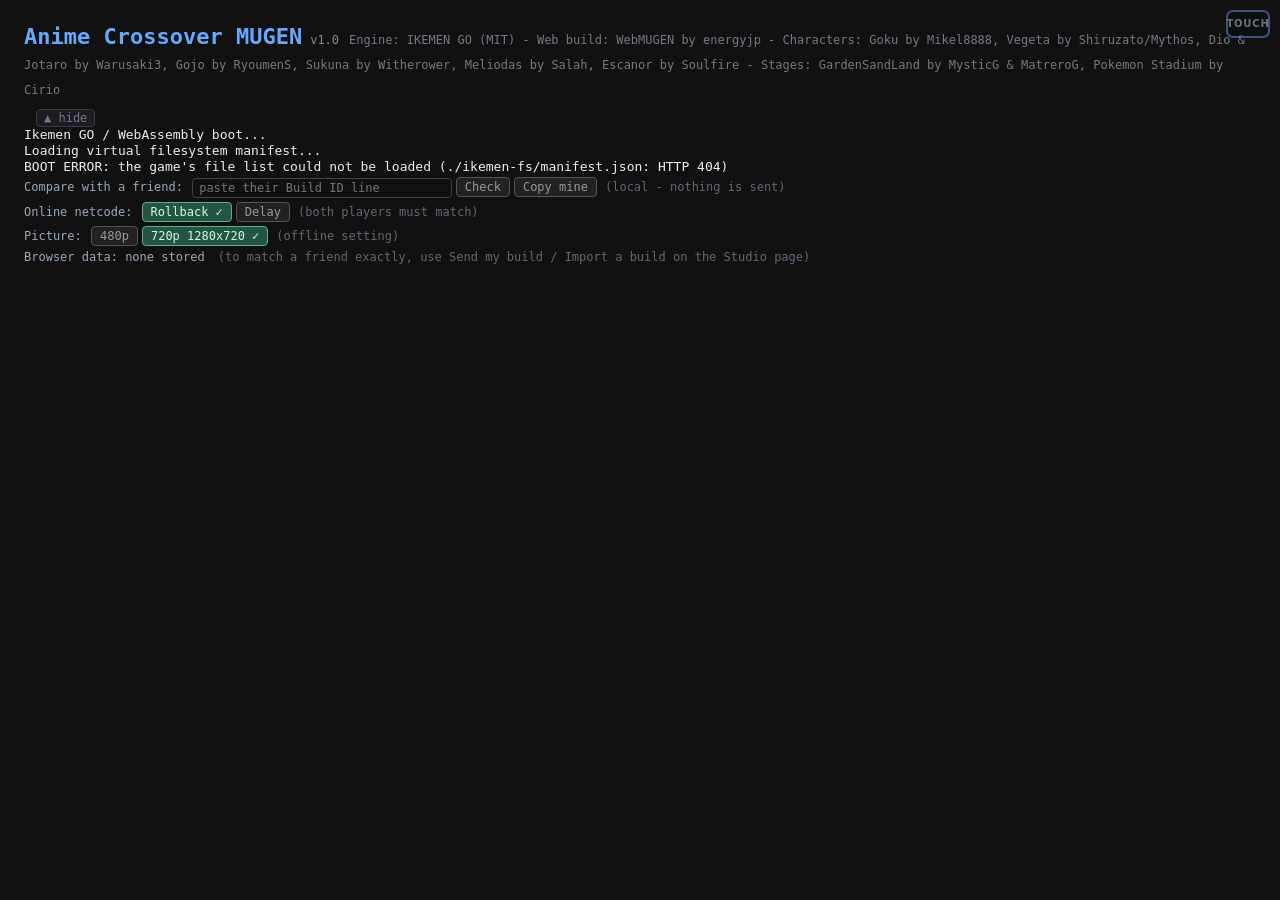
==== site/index.html @ b86b573c "Anime Crossover MUGEN web source (v4 live build)" ====
<!doctype html>
<html>
<head>
<meta charset="utf-8">
<title>Anime Crossover MUGEN</title>
<style>
  html, body { background: #111; color: #eee; font-family: monospace; margin: 0; padding: 12px; }
  #apptitle { font-size: 22px; font-weight: bold; color: #6af; margin: 0 0 10px;
              display: inline-block; vertical-align: middle; }
  #apptitle .ver { font-size: 12px; font-weight: normal; color: #888; margin-left: 8px; }
  #apptitle .credit { font-size: 12px; font-weight: normal; color: #778; margin-left: 10px; }
  #boot { white-space: pre-wrap; font-size: 13px; line-height: 16px; }
  canvas { border: 1px solid #444; display: block; margin: 8px auto; }
  /* The boot strip folds away once the game is actually running, so the
     picture gets the page instead of sharing it with a loading log nobody
     needs any more. #chromeshow brings it back. */
  #chrome { transition: opacity .45s ease, max-height .45s ease; overflow: hidden;
            max-height: 400px; opacity: 1; }
  #chrome.folded { max-height: 0; opacity: 0; }
  /* Two controls, never both at once, because the two states have different
     free space. Folded: a fixed pill top-LEFT, where the hidden title used to
     be - top-right is the netplay panel's spot and it would sit on top of the
     room code. Unfolded: an inline control in the strip itself, so nothing is
     floating over the page at all. */
  #chromeshow { position: fixed; top: 6px; left: 10px; z-index: 900;
                font: 12px monospace; cursor: pointer; padding: 2px 8px; border-radius: 4px;
                border: 1px solid #3a3a44; background: #1c1c22cc; color: #667;
                opacity: .5; transition: opacity .2s ease; }
  #chromeshow:hover { border-color: #6a8; color: #cfd; opacity: 1; }
  #chromehide { font: 12px monospace; cursor: pointer; margin-left: 12px;
                padding: 1px 7px; border-radius: 4px; vertical-align: middle;
                border: 1px solid #3a3a44; background: #1c1c22; color: #778; }
  #chromehide:hover { border-color: #6a8; color: #cfd; }

  /* GAME ONLY (roster.json gameOnly, or ?view=game): the page is the picture
     and nothing else - what an itch.io embed wants. Every rule here hangs off
     html.gameonly, which only the mode switch below sets, so the full page
     above is untouched. The look is hard-edged on purpose: square corners,
     solid fills at rest, hard shadows with no blur, in the title's blue. */
  html.gameonly, html.gameonly body { margin: 0; padding: 0; background: #000; overflow: hidden; }
  html.gameonly body > #chrome, html.gameonly #chromeshow, html.gameonly #chromehide { display: none !important; }
  html.gameonly body > canvas { border: 0; }
  #goload, #gomenu, #gopanel, #gonotice { border-radius: 0; box-sizing: border-box; }
  /* the loading box: centered over black until the first frames */
  #goload { position: fixed; left: 50%; top: 50%; transform: translate(-50%, -50%); z-index: 800;
            width: min(440px, calc(100vw - 40px)); padding: 16px 18px 14px; background: #0b0d12;
            border: 2px solid #6af; box-shadow: 6px 6px 0 #1b3358; font: 12px monospace; color: #9fb3cc;
            font-variant-numeric: tabular-nums; transition: opacity .2s linear;
            max-height: calc(100vh - 12px); overflow: hidden; }
  #goload.out { opacity: 0; }
  #goload .gl-title { font: bold 15px monospace; text-transform: uppercase; letter-spacing: .12em;
                      color: #d6e6ff; margin: 0 0 12px; overflow-wrap: anywhere; }
  #goload .gl-title .gl-ver { font-weight: normal; font-size: 12px; letter-spacing: .06em; text-transform: none; color: #6af; margin-left: 10px; }
  #goload .gl-track { height: 12px; border: 2px solid #6af; background: #05070a; box-sizing: border-box; overflow: hidden; }
  #goload .gl-fill { height: 100%; width: 0; background: #6af; }
  #goload .gl-fill.unknown { width: 100% !important; background: repeating-linear-gradient(-45deg, #6af 0 5px, #24467a 5px 10px);
                             background-size: 14.14px 14.14px; animation: gl-stripes .5s linear infinite; }
  @keyframes gl-stripes { to { background-position: 14.14px 0; } }
  #goload .gl-nums { display: flex; justify-content: space-between; gap: 12px; margin: 6px 0 10px; }
  #goload .gl-steps { border-top: 1px solid #1e2a3a; padding-top: 8px; line-height: 17px; min-height: 68px; }
  #goload .gl-steps div { white-space: nowrap; overflow: hidden; text-overflow: ellipsis; color: #5d6f86; }
  #goload .gl-steps div::before { content: '\2713  '; color: #3d5a80; }
  #goload .gl-steps div.cur { color: #d6e6ff; }
  #goload .gl-steps div.cur::before { content: '\25B8  '; color: #6af; }
  #goload .gl-steps .gl-time { color: #6af; margin-left: 8px; }
  /* a short frame (an embed can be 180 px tall): a tighter box with the
     current step alone, so the frame and its shadow stay whole */
  @media (max-height: 220px) {
    #goload { padding: 8px 12px; }
    #goload .gl-title { margin-bottom: 6px; }
    #goload .gl-nums { margin: 4px 0 6px; }
    #goload .gl-steps { min-height: 17px; padding-top: 6px; }
    #goload .gl-steps div:not(.cur) { display: none; }
  }
  /* the MENU button: hidden until the pointer moves */
  #gomenu { position: fixed; top: 10px; left: 10px; z-index: 900; display: flex; align-items: center; gap: 8px;
            margin: 0; padding: 7px 11px 7px 9px; cursor: pointer; background: #0b0d12; border: 2px solid #6af;
            box-shadow: 3px 3px 0 #000; color: #d6e6ff; font: bold 11px monospace; text-transform: uppercase;
            letter-spacing: .2em; opacity: 0; visibility: hidden;
            transition: opacity .25s linear, visibility 0s linear .25s, transform .06s linear, box-shadow .06s linear; }
  #gomenu.on { opacity: 1; visibility: visible; transition: opacity .12s linear, visibility 0s, transform .06s linear, box-shadow .06s linear; }
  #gomenu .gm-bars { display: flex; flex-direction: column; gap: 3px; }
  #gomenu .gm-bars i { display: block; width: 12px; height: 2px; background: #6af; }
  #gomenu .gm-lbl { margin-right: -.2em; }
  #gomenu:hover, #gomenu:focus-visible { background: #6af; color: #0b0d12; outline: none;
            transform: translate(1px, 1px); box-shadow: 2px 2px 0 #000; }
  #gomenu:hover .gm-bars i, #gomenu:focus-visible .gm-bars i { background: #0b0d12; }
  /* the options panel: the boot strip's contents, in a frame */
  #gopanel { position: fixed; top: 10px; left: 10px; z-index: 950; display: flex; flex-direction: column;
             width: min(660px, calc(100vw - 26px)); max-height: calc(100vh - 26px); background: #0b0d12;
             border: 2px solid #6af; box-shadow: 6px 6px 0 #000; color: #c7d3e3; font: 12px monospace; }
  #gopanel[hidden] { display: none; }
  #gopanel .gp-head { flex: none; display: flex; align-items: center; justify-content: space-between;
                      background: #6af; color: #0b0d12; padding: 3px 3px 3px 10px; }
  #gopanel .gp-t { font: bold 12px monospace; text-transform: uppercase; letter-spacing: .2em; }
  #gopanel .gp-close { font: bold 11px monospace; text-transform: uppercase; letter-spacing: .15em; cursor: pointer;
                       margin: 0; padding: 4px 9px 4px 11px; border-radius: 0; border: 2px solid #0b0d12;
                       background: #0b0d12; color: #6af; }
  #gopanel .gp-close:hover, #gopanel .gp-close:focus-visible { background: #6af; color: #0b0d12; outline: none; }
  #gopanel .gp-body { flex: 1 1 auto; min-height: 0; overflow: auto; padding: 8px 12px 10px; }
  #gopanel #chrome { max-height: none; opacity: 1; overflow: visible; transition: none; }
  #gopanel #apptitle { display: block; font-size: 16px; margin: 0 0 6px; }
  #gopanel #boot { font-size: 12px; color: #9fb3cc; max-height: 160px; overflow-y: auto; padding-bottom: 6px; }
  #gopanel #compare, #gopanel #netcode, #gopanel #aspect, #gopanel #storage, #gopanel #netdiag-slot:not(:empty) {
             border-top: 1px solid #1e2a3a; margin: 0 !important; padding: 6px 0; }
  /* square corners inside the panel only: the full page keeps its look */
  #gopanel #chrome button, #gopanel #chrome input { border-radius: 0 !important; }
  #gopanel #netdiag-slot > div { border-radius: 0 !important; background: #05070a !important; max-width: none !important; margin: 0 !important; }
  /* its scrollbars (a short frame scrolls it): square, in the panel's colors,
     not the browser's light gray ones */
  #gopanel ::-webkit-scrollbar { width: 10px; height: 10px; background: #05070a; }
  #gopanel ::-webkit-scrollbar-thumb { background: #6af; border: 2px solid #05070a; border-radius: 0; }
  #gopanel ::-webkit-scrollbar-thumb:hover { background: #d6e6ff; }
  #gopanel ::-webkit-scrollbar-corner { background: #05070a; }
  @supports not selector(::-webkit-scrollbar) { #gopanel, #gopanel * { scrollbar-color: #6af #05070a; } }
  /* a short frame: one scroller, the panel's, not the log's own inside it */
  @media (max-height: 420px) { #gopanel #boot { max-height: none; overflow: visible; } }
  /* the software-rendering notice: the same frame in amber */
  /* It never runs past the frame's bottom (an embed can be 180 px tall): the
     lines scroll inside it, so the heading and DISMISS always show. */
  #gonotice { position: fixed; top: 52px; left: 50%; transform: translateX(-50%); z-index: 960;
              width: min(560px, calc(100vw - 32px)); background: #0b0d12; border: 2px solid #fc6;
              box-shadow: 6px 6px 0 #000; color: #f3e2bd; font: 12px monospace;
              display: flex; flex-direction: column; max-height: calc(100vh - 60px); }
  #gonotice .gn-head { flex: none; background: #fc6; color: #0b0d12; padding: 4px 10px; font: bold 12px monospace;
                       text-transform: uppercase; letter-spacing: .2em; }
  #gonotice .gn-text { flex: 0 1 auto; min-height: 0; overflow-y: auto; white-space: pre-wrap; padding: 8px 12px 4px; line-height: 16px; }
  #gonotice .gn-dismiss { flex: none; display: block; margin: 6px 12px 12px auto; padding: 4px 11px; cursor: pointer; border-radius: 0;
                          border: 2px solid #fc6; background: #0b0d12; color: #fc6; font: bold 11px monospace;
                          text-transform: uppercase; letter-spacing: .15em; }
  #gonotice .gn-dismiss:hover, #gonotice .gn-dismiss:focus-visible { background: #fc6; color: #0b0d12; outline: none; }
  #gonotice ::-webkit-scrollbar { width: 10px; height: 10px; background: #05070a; }
  #gonotice ::-webkit-scrollbar-thumb { background: #fc6; border: 2px solid #05070a; border-radius: 0; }
  @supports not selector(::-webkit-scrollbar) { #gonotice, #gonotice * { scrollbar-color: #fc6 #05070a; } }
  /* a short frame: tighter, so more of the lines show */
  @media (max-height: 300px) {
    #gonotice .gn-head { padding: 2px 8px; }
    #gonotice .gn-text { padding: 4px 8px 2px; line-height: 14px; }
    #gonotice .gn-dismiss { margin: 4px 8px 6px auto; padding: 3px 10px; }
  }
  @media (prefers-reduced-motion: reduce) {
    #goload .gl-fill.unknown { animation: none; }
    #gomenu, #gomenu.on, #goload { transition: none; }
  }
</style>
<link rel="stylesheet" href="./touch-controls.css">
</head>
<body>
<script>
// ---------------------------------------------------------------------------
// BUILD BRANDING - this is the block to edit (or let `node export.js` rewrite
// it from roster.json's siteTitle / siteVersion / siteCredit fields).
//
// It exists so a build made with the Modding Kit ships under ITS OWN name.
// Leave it as the neutral default and nobody's build claims to be anybody
// else's; set it and your build is yours.
//
//   title       big heading + browser tab name
//   version     small gray text after the title ('' hides it)
//   credit      optional small note beside it, e.g. 'by yourname'
//   hideBootUI  seconds after the game starts drawing before the boot strip
//               folds away. 0 = never fold.
//   gameOnly    true = the Game only page: a loading box, then the picture
//               filling the page, its options behind a MENU button (roster.json
//               "gameOnly"; written only when it is on). ?view=game and
//               ?view=full in the address override it either way.
window.IKEMEN_BRAND = {
  "title": "Anime Crossover MUGEN",
  "version": "v1.0",
  "credit": "Engine: IKEMEN GO (MIT) - Web build: WebMUGEN by energyjp - Characters: Goku by Mikel8888, Vegeta by Shiruzato/Mythos, Dio & Jotaro by Warusaki3, Gojo by RyoumenS, Sukuna by Witherower, Meliodas by Salah, Escanor by Soulfire - Stages: GardenSandLand by MysticG & MatreroG, Pokemon Stadium by Cirio",
  "hideBootUI": 6,
  "identityUrl": "",
  "gameOnly": true
};
</script>
<script>
// WHICH PAGE: the full page (title, loading log and options above the game)
// or Game only. The address wins over the build: ?view=game forces Game only
// (a preview of it from the Studio's live server), ?view=full forces the full
// page. A reload keeps the address, so a Picture or netcode pick that reloads
// comes back in the same mode. Decided here, before #chrome is parsed, so the
// strip never flashes on a Game only page.
(function () {
  var b = window.IKEMEN_BRAND || {};
  var view = '';
  try { view = new URLSearchParams(location.search).get('view') || ''; } catch (e) { view = ''; }
  var on = view === 'game' ? true : view === 'full' ? false : b.gameOnly === true;
  window.ikemenGameOnly = on;
  if (on) document.documentElement.classList.add('gameonly');
})();
</script>
<button id="chromeshow" title="Show build info and boot options">&#9776; info</button>
<div id="chrome">
<div id="apptitle"></div><button id="chromehide" title="Hide the boot strip">&#9650; hide</button>
<div id="boot">Ikemen GO / WebAssembly boot...</div>
<div id="compare"></div>
<div id="netcode"></div>
<div id="aspect"></div>
<div id="storage"></div>
</div>
<script>
// THE GAME ONLY PAGE (see the switch above): the full page's strip is still
// built - the boot log keeps writing into #chrome and the rows below fill it
// in - but it is moved into an options panel that a MENU button opens. On
// top of the black page sit, at most: a loading box until the first frames,
// the MENU button while the pointer moves, the panel while it is open, and a
// notice for software rendering. A boot error or the engine exiting leaves
// Game only for this page view (leave): the log is then the player's only
// diagnostic, so the full page comes back with it open, as it always did.
//
// The boot script below reports to window.ikemenGameOnlyUI (progress, step,
// notice, leave) and ikemenFitCanvas hands it the canvas (fit). It exists
// only while Game only is on, and every caller checks for it, so the full
// page runs exactly as before.
(function () {
  if (!window.ikemenGameOnly) return;
  var chrome = document.getElementById('chrome');
  var home = { parent: chrome.parentNode, next: chrome.nextSibling };
  var b = window.IKEMEN_BRAND || {};
  var mk = function (tag, cls, text) {
    var e = document.createElement(tag);
    if (cls) e.className = cls;
    if (text) e.textContent = text;
    return e;
  };
  // The engine listens for keys and the mouse on the whole document. Nothing
  // pressed on these controls may reach it, the way the rows already stop
  // their own events.
  var STOP = ['mousedown', 'mouseup', 'click', 'dblclick', 'wheel', 'contextmenu', 'keydown', 'keyup', 'keypress',
    'pointerdown', 'pointerup', 'touchstart', 'touchend'];
  var shield = function (el) {
    STOP.forEach(function (t) { el.addEventListener(t, function (e) { e.stopPropagation(); }); });
  };
  // Focus back on the page, so the game's keys work at once: a key stopped on
  // its way up from a focused button never reaches the engine (the compare
  // row's note), and a focused MENU would take Space and Enter for itself.
  var unfocus = function () {
    var a = document.activeElement;
    if (a && a !== document.body && a.blur) a.blur();
  };
  // ...and a mouse press never puts focus on these buttons in the first
  // place. Pressed, then released off the button, there is no click and so
  // no unfocus: a focused MENU would never hide, and its shield would keep
  // every game key from the engine until the player clicked the picture.
  // Their click still comes; Tab still reaches them.
  var noFocus = function (el) {
    el.addEventListener('mousedown', function (e) { e.preventDefault(); });
  };

  // ---- the loading box: title, progress, what it is doing now ----
  var load = mk('div'); load.id = 'goload'; load.setAttribute('role', 'status');
  var title = mk('div', 'gl-title', b.title || 'WebMUGEN');
  if (b.version) title.appendChild(mk('span', 'gl-ver', b.version));
  var track = mk('div', 'gl-track'), fill = mk('div', 'gl-fill');
  track.appendChild(fill);
  var nums = mk('div', 'gl-nums'), mb = mk('span', 'gl-mb', 'Waiting for the server...'), pct = mk('span', 'gl-pct', '');
  nums.appendChild(mb); nums.appendChild(pct);
  var steps = mk('div', 'gl-steps');
  load.appendChild(title); load.appendChild(track); load.appendChild(nums); load.appendChild(steps);
  shield(load);
  document.body.appendChild(load);
  var stepRows = [], stepAt = 0, ticker = null, downloaded = false, gotAny = false;
  var addStep = function (text) {
    if (!load) return;
    if (stepRows.length && stepRows[stepRows.length - 1].text === text) return;
    stepRows.forEach(function (r) { r.el.className = ''; var tm = r.el.querySelector('.gl-time'); if (tm) tm.remove(); });
    var el = mk('div', 'cur', text);
    stepRows.push({ text: text, el: el });
    steps.appendChild(el);
    while (stepRows.length > 4) steps.removeChild(stepRows.shift().el);
    stepAt = Date.now();
  };
  // The engine can take 30-90 s to start after the download: the current
  // step counts its seconds so the box never looks stuck.
  ticker = setInterval(function () {
    var r = stepRows[stepRows.length - 1];
    if (!r) return;
    var s = Math.floor((Date.now() - stepAt) / 1000);
    if (s < 3) return;
    var tm = r.el.querySelector('.gl-time') || r.el.appendChild(mk('span', 'gl-time'));
    tm.textContent = s + ' s';
  }, 500);
  var dropLoad = function () {
    if (!load) return;
    var box = load; load = null;
    clearInterval(ticker);
    box.classList.add('out');
    setTimeout(function () { if (box.parentNode) box.parentNode.removeChild(box); }, 220);
  };
  // Gone once the game draws: __ikemenEngineFrames rising, the signal the
  // full page folds its strip on.
  var seen = -1;
  var watch = setInterval(function () {
    var f = window.__ikemenEngineFrames;
    if (typeof f !== 'number') return;
    if (seen < 0) { seen = f; return; }
    if (f > seen) { clearInterval(watch); dropLoad(); }
  }, 250);

  // ---- the MENU button and the options panel ----
  var menu = mk('button'); menu.id = 'gomenu'; menu.type = 'button';
  menu.title = 'Options: build info, compare with a friend, netcode, picture, browser data';
  menu.setAttribute('aria-haspopup', 'dialog'); menu.setAttribute('aria-expanded', 'false');
  var bars = mk('span', 'gm-bars');
  bars.setAttribute('aria-hidden', 'true');
  bars.appendChild(mk('i')); bars.appendChild(mk('i')); bars.appendChild(mk('i'));
  menu.appendChild(bars); menu.appendChild(mk('span', 'gm-lbl', 'Menu'));
  shield(menu); noFocus(menu);
  var panel = mk('div'); panel.id = 'gopanel'; panel.hidden = true;
  panel.setAttribute('role', 'dialog'); panel.setAttribute('aria-label', 'Options');
  var head = mk('div', 'gp-head'), close = mk('button', 'gp-close', 'Close');
  close.type = 'button'; close.title = 'Close (Esc)'; noFocus(close);
  head.appendChild(mk('span', 'gp-t', 'Options')); head.appendChild(close);
  var body = mk('div', 'gp-body');
  // the netplay diagnostics line goes here (webrtc.js): under the canvas it
  // would be off the page
  var diagSlot = mk('div'); diagSlot.id = 'netdiag-slot';
  body.appendChild(chrome); body.appendChild(diagSlot);
  panel.appendChild(head); panel.appendChild(body);
  shield(panel);
  document.body.appendChild(menu);
  document.body.appendChild(panel);

  var hideTimer = null, hovered = false, focused = false;
  var isOpen = function () { return !panel.hidden; };
  // Where the mouse last was. The browser hit-tests a move before wake()
  // shows the button, so a pointer that lands on the hidden button in one
  // move, or rests where MENU is when the panel over it closes, is on it with
  // no mouseenter and no :hover: the hide looks at that spot itself. A finger
  // leaves no spot (it does not hover), and leaving the window clears it.
  var px = -1, py = -1;
  var over = function () {
    if (px < 0) return false;
    var r = menu.getBoundingClientRect();
    return px >= r.left && px < r.right && py >= r.top && py < r.bottom;
  };
  var arm = function () {
    clearTimeout(hideTimer);
    hideTimer = setTimeout(function () {
      // these re-arm when they end; a resting pointer, with its next move
      if (hovered || focused || isOpen() || over()) return;
      menu.classList.remove('on');
    }, 2000);
  };
  var wake = function (e) {
    if (!menu.isConnected) return;
    if (e.type === 'touchstart' || e.pointerType === 'touch' || (e.sourceCapabilities && e.sourceCapabilities.firesTouchEvents)) { px = py = -1; }
    else if (typeof e.clientX === 'number') { px = e.clientX; py = e.clientY; }
    menu.classList.add('on'); arm();
  };
  ['mousemove', 'pointermove', 'pointerdown', 'touchstart'].forEach(function (t) {
    window.addEventListener(t, wake, { capture: true, passive: true });
  });
  document.addEventListener('mouseout', function (e) {
    if (e.relatedTarget || !menu.isConnected) return;
    px = py = -1;
    arm();
  });
  menu.addEventListener('mouseenter', function () { hovered = true; });
  menu.addEventListener('mouseleave', function () { hovered = false; arm(); });
  menu.addEventListener('focus', function () { focused = true; menu.classList.add('on'); });
  menu.addEventListener('blur', function () { focused = false; arm(); });
  var open = function () {
    panel.hidden = false;
    menu.setAttribute('aria-expanded', 'true');
    menu.classList.add('on');
    var boot = document.getElementById('boot');
    if (boot) boot.scrollTop = boot.scrollHeight;
    unfocus();
  };
  var shut = function () {
    panel.hidden = true;
    menu.setAttribute('aria-expanded', 'false');
    unfocus();
    arm();
  };
  menu.addEventListener('click', function () { if (isOpen()) shut(); else open(); });
  close.addEventListener('click', shut);
  // Esc closes it, and the engine never sees that Esc (it is the game's
  // back key): taken on the way down, before any document listener. Held
  // past the key repeat, the repeats come after the panel has shut: they are
  // taken too, with the release, or the engine would get a fresh press
  // whose release it never sees (Esc latched down in it).
  var escDown = false;
  window.addEventListener('keydown', function (e) {
    if (e.key !== 'Escape') return;
    if (!escDown && !isOpen()) return;
    e.preventDefault(); e.stopPropagation();
    if (escDown) return;
    escDown = true;
    shut();
  }, true);
  window.addEventListener('keyup', function (e) {
    if (e.key !== 'Escape' || !escDown) return;
    escDown = false;
    e.preventDefault(); e.stopPropagation();
  }, true);
  // a release the page never got (the window lost focus meanwhile)
  window.addEventListener('blur', function (e) { if (e.target === window) escDown = false; });

  // ---- the software-rendering notice ----
  var notice = null;
  var showNotice = function (lines) {
    if (notice) notice.remove();
    notice = mk('div'); notice.id = 'gonotice'; notice.setAttribute('role', 'alert');
    notice.appendChild(mk('div', 'gn-head', 'Graphics warning'));
    notice.appendChild(mk('div', 'gn-text', lines.join('\n')));
    var ok = mk('button', 'gn-dismiss', 'Dismiss'); ok.type = 'button'; noFocus(ok);
    ok.addEventListener('click', function () { if (notice) { notice.remove(); notice = null; } unfocus(); });
    notice.appendChild(ok);
    shield(notice);
    document.body.appendChild(notice);
  };

  // ---- the picture: centered, as large as fits, black around it ----
  // The real viewport is documentElement's: window.innerWidth/Height are
  // pinned to 640x480 for glfw-js further down.
  var fit = function (canvas) {
    var de = document.documentElement;
    var W = de.clientWidth, H = de.clientHeight;
    var aspect = canvas.width / canvas.height;
    var w = Math.min(W, H * aspect), h = w / aspect;
    w = Math.round(w); h = Math.min(H, Math.round(h));
    var s = canvas.style;
    s.setProperty('position', 'fixed', 'important');
    s.setProperty('left', Math.floor((W - w) / 2) + 'px', 'important');
    s.setProperty('top', Math.floor((H - h) / 2) + 'px', 'important');
    s.setProperty('width', w + 'px', 'important');
    s.setProperty('height', h + 'px', 'important');
    s.setProperty('margin', '0', 'important');
    s.setProperty('border', '0', 'important');
    s.imageRendering = 'pixelated';
    s.display = 'block';
  };

  // ---- leaving Game only: the full page, as it would have been ----
  var leave = function () {
    window.ikemenGameOnly = false;
    window.ikemenGameOnlyUI = null;
    clearInterval(watch); clearInterval(ticker); clearTimeout(hideTimer);
    document.documentElement.classList.remove('gameonly');
    home.parent.insertBefore(chrome, home.next && home.next.parentNode === home.parent ? home.next : null);
    var canvas = document.querySelector('body > canvas');
    while (diagSlot.firstChild) {
      var d = diagSlot.firstChild;
      if (canvas) canvas.insertAdjacentElement('afterend', d); else document.body.appendChild(d);
    }
    [load, menu, panel, notice].forEach(function (el) { if (el && el.parentNode) el.parentNode.removeChild(el); });
    load = null; notice = null;
    // closed as it goes, or its Esc handler would take the full page's next
    // Esc for a panel that is no longer there
    panel.hidden = true;
    if (canvas) {
      ['position', 'left', 'top', 'width', 'height', 'margin', 'border'].forEach(function (p) { canvas.style.removeProperty(p); });
      if (window.ikemenFitCanvas) window.ikemenFitCanvas();
    }
    // The line that says what happened was logged while the log had no box
    // (inside the closed panel), so its scroll to the bottom did nothing, and
    // the full page caps the log at 5 lines with the overflow hidden once the
    // canvas exists: scroll it to that last line now.
    var boot = document.getElementById('boot');
    if (boot) boot.scrollTop = boot.scrollHeight;
  };

  window.ikemenGameOnlyUI = {
    progress: function (got, total) {
      // (a build of loose files keeps fetching in the background after "VFS
      // ready"; the game starts without those, so the box has moved on)
      if (!load || downloaded) return;
      gotAny = true;
      addStep('Downloading game data');
      var known = total > 0;
      fill.classList.toggle('unknown', !known);
      var p = known ? Math.max(0, Math.min(100, got / total * 100)) : 0;
      fill.style.width = known ? p.toFixed(1) + '%' : '';
      mb.textContent = (got / 1e6).toFixed(1) + (known ? ' / ' + (total / 1e6).toFixed(1) : '') + ' MB';
      pct.textContent = known ? Math.floor(p) + '%' : '';
    },
    step: function (msg) {
      // The log's own words, cut at their aside: "Starting engine... (this
      // can take a while; watch the console)" reads "Starting engine...".
      // The Build ID and the indented lines stay in the panel's log.
      var m = String(msg || '');
      if (/^Build ID|^Engine ID|^\s/.test(m)) return;
      if (/^VFS ready/.test(m) && load && !downloaded) {
        // the game data is in: a striped (unknown size) bar ends solid
        downloaded = true;
        fill.classList.remove('unknown');
        fill.style.width = '100%';
        pct.textContent = '100%';
        if (!gotAny) mb.textContent = 'Game data ready';
      }
      addStep(m.replace(/\s+\(.*$/, ''));
    },
    notice: showNotice,
    leave: leave,
    fit: fit,
    open: open,
    close: shut,
  };
})();
</script>
<script>
// Apply branding. textContent throughout: the title is author-supplied and
// must never be able to inject markup into the page.
(function () {
  var b = window.IKEMEN_BRAND || {};
  var t = document.getElementById('apptitle');
  t.textContent = b.title || 'WebMUGEN';
  document.title = (b.title || 'WebMUGEN') + (b.version ? ' ' + b.version : '');
  if (b.version) {
    var v = document.createElement('span');
    v.className = 'ver'; v.textContent = b.version; t.appendChild(v);
  }
  if (b.credit) {
    var c = document.createElement('span');
    c.className = 'credit'; c.textContent = b.credit; t.appendChild(c);
  }
})();
</script>
<script>
// Render size selector. Read at load by vfs.js, which patches GameWidth/Height
// in config.ini before the engine starts.
//
// This is a real trade, not a quality setting. Every pixel is drawn on the one
// thread that also runs the game, and 720p is THREE TIMES the pixels of 4:3
// (921k vs 307k) - that shows up as framerate on a weak machine or a crowded
// match, NOT as the GC freezes (those scale with the heap, and sprites are the
// same size at either setting). 4:3 is the cheaper picture; 720p is what makes a
// widescreen screenpack fill the frame instead of being cut off, at native size
// for the 1280x720 motifs rather than scaled down to 854.
(function () {
  // Defaults to what the build already shipped, so turning this on changes
  // nothing until someone chooses. 16:9 is only worth its cost while the
  // screenpack is widescreen, which the shipped ones are.
  var KEY = 'ikemen-aspect';
  window.ikemenAspect = localStorage.getItem(KEY) === '4:3' ? '4:3' : '16:9';
  var box = document.getElementById('aspect');
  box.style.cssText = 'font:12px monospace;margin:2px 0 4px;color:#9ab;';
  function btn(v, label, on, title) {
    return '<button data-ar="' + v + '" title="' + title + '" style="'
      + 'font:12px monospace;cursor:pointer;margin:0 2px;padding:2px 8px;border-radius:4px;'
      + 'border:1px solid ' + (on ? '#6a8' : '#555') + ';background:' + (on ? '#254' : '#222')
      + ';color:' + (on ? '#cfd' : '#999') + ';">' + label + (on ? ' ✓' : '') + '</button>';
  }
  // '4:3' is the stored name of the LIGHTER choice, kept so a returning
  // player's pick survives. Its size follows the screenpack's shape (vfs.js),
  // so a widescreen pack is never cut off; the label fills in once vfs.js
  // has read the pack.
  var ar = window.ikemenAspect;
  box.innerHTML = 'Picture: '
    + btn('4:3', '480p', ar === '4:3', 'Lighter - under half the pixels of 720p, in the screenpack\'s own shape, so nothing is cut off.')
    + btn('16:9', '720p 1280x720', ar === '16:9', 'Sharpest. Over twice the pixels of 480p - costs framerate.')
    + '<span style="color:#667;margin-left:6px">(offline setting)</span>';
  window.ikemenPictureDecided = function (p) {
    var light = box.querySelector('button[data-ar="4:3"]');
    if (!light || !p) return;
    light.innerHTML = '480p ' + (p.wideMotif ? '854x480' : '640x480') + (ar === '4:3' ? ' ✓' : '');
  };
  box.querySelectorAll('button').forEach(function (b) {
    b.onclick = function () {
      var v = b.getAttribute('data-ar');
      if (v === window.ikemenAspect) return;
      localStorage.setItem(KEY, v);
      location.reload();
    };
  });
})();
</script>
<script>
// Online netcode selector. The choice is persisted and read at load by vfs.js
// (which patches RollbackNetcode in config.ini before the engine starts) and
// enforced peer-to-peer by webrtc.js (both players must pick the same mode).
// Rollback = default as of 2026-08-11 (its one reproducible desync - skipping
// the win pose - is now disabled engine-side while a rollback session runs);
// Delay = the fallback for players who prefer it. Changing it reloads to apply.
// NOTE the default flips only for players who never chose: an explicit stored
// pick is honored either way.
(function () {
  var KEY = 'ikemen-netcode';
  window.ikemenNetcode = localStorage.getItem(KEY) === 'delay' ? 'delay' : 'rollback';
  var box = document.getElementById('netcode');
  box.style.cssText = 'font:12px monospace;margin:2px 0 4px;color:#9ab;';
  function btn(v, label, on, title) {
    return '<button data-nc="' + v + '" title="' + title + '" style="'
      + 'font:12px monospace;cursor:pointer;margin:0 2px;padding:2px 8px;border-radius:4px;'
      + 'border:1px solid ' + (on ? '#6a8' : '#555') + ';background:' + (on ? '#254' : '#222')
      + ';color:' + (on ? '#cfd' : '#999') + ';">' + label + (on ? ' ✓' : '') + '</button>';
  }
  var nc = window.ikemenNetcode;
  box.innerHTML = 'Online netcode: '
    + btn('rollback', 'Rollback', nc === 'rollback', 'Recommended — instant response. Win-pose skip is disabled between rounds to keep it in sync.')
    + btn('delay', 'Delay', nc === 'delay', 'Fallback — adds a little constant input lag; lets you skip win poses.')
    + '<span style="color:#667;margin-left:6px">(both players must match)</span>';
  box.querySelectorAll('button').forEach(function (b) {
    b.onclick = function () {
      var v = b.getAttribute('data-nc');
      if (v === window.ikemenNetcode) return;
      localStorage.setItem(KEY, v);
      location.reload();
    };
  });
})();
</script>
<script>
// COMPARE WITH A FRIEND. The Build ID line above asks two players to match
// twelve hex characters by eye, over chat, twice (the Engine ID too) - and
// the online check that follows only ever says "differ", never which of the
// three rules broke. This row does the reading: "Copy mine" puts one
// chat-pasteable line on the clipboard (Build ID, Engine, Netcode, Upload
// stamp, the three part hashes); "Check" takes the friend's line back and
// prints one verdict per rule, naming which part moved when both lines carry
// parts. The judging lives in build-compare.js so node can test it - this
// block is only the DOM, and it reads the page's globals at click time, never
// earlier: the Engine ID lands only after the wasm download, and a Check
// before that has to say so rather than "same".
//
// Local by design: nothing is fetched, nothing is sent, and every string a
// friend typed reaches the page as textContent.
(function () {
  var box = document.getElementById('compare');
  if (!box) return;
  box.style.cssText = 'font:12px monospace;margin:2px 0 4px;color:#9ab;';
  function btn(text, title) {
    var b = document.createElement('button');
    b.textContent = text; b.title = title;
    b.style.cssText = 'font:12px monospace;cursor:pointer;margin:0 2px;padding:2px 8px;'
      + 'border-radius:4px;border:1px solid #555;background:#222;color:#999;';
    return b;
  }
  var label = document.createElement('span');
  label.textContent = 'Compare with a friend: ';
  var input = document.createElement('input');
  input.type = 'text';
  input.spellcheck = false;
  input.placeholder = 'paste their Build ID line';
  input.title = 'Paste the "Build ID: ..." line from your friend\'s loading screen (or the line their '
    + '"Copy mine" made), then Check. Nothing leaves this page.';
  input.style.cssText = 'font:12px monospace;width:34ch;max-width:60vw;margin:0 2px;padding:2px 6px;'
    + 'border-radius:4px;border:1px solid #444;background:#111;color:#cfc;vertical-align:middle;';
  var check = btn('Check', 'Compare the pasted line with this page: content, engine, netcode and theme, one verdict each.');
  var copy = btn('Copy mine', 'Put this page\'s line on the clipboard - send it to your friend over chat, '
    + 'and they paste it here on their side.');
  var hint = document.createElement('span');
  hint.style.cssText = 'color:#667;margin-left:6px';
  hint.textContent = '(local - nothing is sent)';
  var out = document.createElement('div');
  out.style.cssText = 'white-space:pre-wrap;margin-left:1em;';
  box.appendChild(label); box.appendChild(input); box.appendChild(check);
  box.appendChild(copy); box.appendChild(hint); box.appendChild(out);

  // The strip's own colors: ok like a ticked button, DIFFERS like Reset.
  var COLOR = { ok: '#cfd', differs: '#fbb', unknown: '#9ab', error: '#fbb' };
  function show(lines) {
    out.textContent = '';
    lines.forEach(function (l) {
      var d = document.createElement('div');
      d.style.color = COLOR[l.state] || '#9ab';
      d.textContent = l.text;
      out.appendChild(d);
    });
  }
  function note(state, text) { show([{ state: state, text: text }]); }
  function mine() {
    return {
      build: globalThis.ikemenBuildHex,
      engine: globalThis.ikemenEngineId,    // undefined = still downloading, '' = hash failed
      netcode: window.ikemenNetcode,
      upload: globalThis.ikemenAssetStamp,  // absent on an unpacked dev server
      parts: globalThis.ikemenBuildParts,
    };
  }
  // A page uploaded on its own, without build-compare.js beside it, must say
  // so rather than throw - single-file page fixes are a normal deployment.
  function judge() {
    var c = globalThis.ikemenBuildCompare;
    if (!c) note('error', 'Compare helper missing - build-compare.js did not load. Re-upload the site with all of its files.');
    return c;
  }
  function doCheck() {
    try {
      var c = judge(); if (!c) return;
      show(c.verdict(mine(), input.value).lines);
    } catch (e) { note('error', 'Check failed: ' + (e && e.message || e)); }
  }
  function doCopy() {
    try {
      var c = judge(); if (!c) return;
      var m = mine();
      if (!m.build) {
        note('error', 'Your own Build ID is not available yet - wait for "VFS ready", or hard-refresh (Ctrl+F5).');
        return;
      }
      var line = c.line(m);
      var tail = (m.engine === undefined || m.engine === null)
        ? ' (without the Engine ID - it is still downloading; copy again once the line above shows it)' : '';
      // Manual path: the line goes INTO the box, selected, so Ctrl+C works
      // where the clipboard API is missing (plain http) or was refused.
      var manual = function () {
        input.value = line; input.focus(); input.select();
        var ok = false;
        try { ok = document.execCommand('copy'); } catch (e) {}
        note(ok ? 'ok' : 'unknown', ok
          ? 'Copied - send it to your friend over chat' + tail
          : 'Your line is in the box, selected - press Ctrl+C, then paste your friend\'s line over it' + tail);
      };
      if (navigator.clipboard && navigator.clipboard.writeText) {
        navigator.clipboard.writeText(line).then(function () {
          note('ok', 'Copied - send it to your friend over chat' + tail);
        }, manual);
      } else {
        manual();
      }
    } catch (e) { note('error', 'Copy failed: ' + (e && e.message || e)); }
  }
  // The engine listens for keys and clicks on the whole document and
  // preventDefaults every key it maps, so without this the box never gets a
  // character and Ctrl+V dies. Swallowing mousedown also hides the click from
  // #chrome's own "someone is reading, do not fold" listener, so that is
  // called by hand.
  ['mousedown', 'mouseup', 'click', 'dblclick', 'wheel', 'contextmenu']
    .forEach(function (t) { box.addEventListener(t, function (e) { e.stopPropagation(); }); });
  // Keys are swallowed only while the INPUT holds them. A clicked button
  // keeps focus on Windows, and a key stopped on its way up from a focused
  // button never reaches the engine's document listener - the game's
  // keyboard was dead until the player clicked the canvas. The buttons also
  // drop focus after their click, for the same reason.
  ['keydown', 'keyup', 'keypress']
    .forEach(function (t) { box.addEventListener(t, function (e) { if (e.target === input) e.stopPropagation(); }); });
  var keepOpen = function () { if (window.ikemenCancelBootFold) window.ikemenCancelBootFold(); };
  box.addEventListener('mousedown', keepOpen);
  box.addEventListener('focusin', keepOpen);
  input.addEventListener('keydown', function (e) {
    if (e.key === 'Enter') { e.preventDefault(); doCheck(); }
  });
  check.onclick = function () { doCheck(); check.blur(); };
  copy.onclick = function () { doCopy(); copy.blur(); };
})();
</script>
<script>
// BROWSER DATA — show what this browser is holding, and offer a way out.
//
// The game persists across three surfaces, and NONE is cleared by re-uploading
// the build (that is the point of them, but it is also a trap):
//   * IndexedDB 'ikemen-mods'  - the Mod Studio file overlay
//   * localStorage 'ikemen-mod-*' / 'ikemen-lite*' - that overlay's roster lists
//   * localStorage 'ikemen-vfs11:' - engine files the game wrote back (config.ini)
//
// Field failure this fixes (2026-08-12): after adding characters in the browser
// Mod Studio, a NEW upload of the site appeared to change nothing - the overlay
// kept shadowing the shipped roster - and because the Build ID hashes overlay
// bytes, that browser also could not netplay against a clean build. There was no
// in-game way to clear it, and the browser's own "clear site data" is buried.
// Chromium additionally refuses PASTED console commands until you type
// 'allow pasting', which makes localStorage.clear() look broken.
//
// Identity is deliberately separate: 'ikemen-identity' holds the ranked name and
// its recovery code, which is the ONLY copy. Wiping it silently would cost a
// player their ladder account, so it takes its own confirm.
(function () {
  var box = document.getElementById('storage');
  if (!box) return;
  box.style.cssText = 'font:12px monospace;margin:2px 0 4px;color:#9ab;';

  var MODS_DB = 'ikemen-mods';
  var LISTS = ['ikemen-mod-chars', 'ikemen-mod-stages', 'ikemen-mod-music',
    'ikemen-lite-themes', 'ikemen-mod-hidden-chars', 'ikemen-mod-hidden-stages'];
  // Studio settings are swept BY PREFIX, not named one by one. The old
  // hand-written list held three keys and had silently fallen four behind:
  // 'ikemen-lite:advanced', ':layout', ':rules' and ':shipTune' all survived a
  // Reset. Two of those bite hard - shipTune describes .cns overlays that live
  // in IndexedDB, which Reset DOES delete, so the Studio was left insisting a
  // shipped character had 1500 health with nothing behind it; and 'advanced'
  // surviving is why Advanced mode looked like it was on by default.
  // A prefix cannot fall behind the next key someone adds.
  var LITE_PREFIX = 'ikemen-lite:';
  var VFS_PREFIX = 'ikemen-vfs11:';

  function countAdded() {
    var n = 0;
    LISTS.forEach(function (k) {
      try { var v = JSON.parse(localStorage.getItem(k)); if (Array.isArray(v)) n += v.length; } catch (e) {}
    });
    return n;
  }
  function countEngineFiles() {
    var n = 0;
    for (var i = 0; i < localStorage.length; i++) {
      var k = localStorage.key(i);
      if (k && k.indexOf(VFS_PREFIX) === 0) n++;
    }
    return n;
  }
  // Studio settings: Advanced mode, the select-screen layout, match rules,
  // shipped-character tuning, theme and music picks. Counted so the line does
  // not read "none stored" while the Studio is holding a roster layout and a
  // .cns overlay - which is what it did, and which hid the Reset button
  // entirely, since the button only renders when something is listed.
  function countLiteSettings() {
    var n = 0;
    for (var i = 0; i < localStorage.length; i++) {
      var k = localStorage.key(i);
      if (k && k.indexOf(LITE_PREFIX) === 0) n++;
    }
    return n;
  }

  function wipe(alsoIdentity, done) {
    try {
      LISTS.forEach(function (k) { localStorage.removeItem(k); });
      localStorage.removeItem('ikemen-netcode');
      localStorage.removeItem('ikemen-aspect');
      localStorage.removeItem('ikemen-build-rules');
      if (alsoIdentity) localStorage.removeItem('ikemen-identity');
      // Prefix sweeps last, and BACKWARDS: removeItem reindexes the store, so a
      // forward loop skips entries.
      for (var i = localStorage.length - 1; i >= 0; i--) {
        var k = localStorage.key(i);
        if (!k) continue;
        if (k.indexOf(VFS_PREFIX) === 0 || k.indexOf(LITE_PREFIX) === 0) localStorage.removeItem(k);
      }
    } catch (e) {}
    // Deleting the DB hangs on 'blocked' while another tab holds it open, so
    // never wait unconditionally - report and reload anyway.
    var settled = false;
    var finish = function (msg) { if (!settled) { settled = true; done(msg); } };
    try {
      var req = indexedDB.deleteDatabase(MODS_DB);
      req.onsuccess = function () { finish(''); };
      req.onerror = function () { finish(' (added content may remain - close other tabs and retry)'); };
      req.onblocked = function () { finish(' (another tab has the game open - close it and retry)'); };
      setTimeout(function () { finish(' (timed out - close other tabs and retry)'); }, 3000);
    } catch (e) { finish(' (could not clear added content: ' + e.message + ')'); }
  }

  function render() {
    var added = countAdded(), files = countEngineFiles() + countLiteSettings();
    var ident = null;
    try { ident = JSON.parse(localStorage.getItem('ikemen-identity')); } catch (e) {}
    var bits = [];
    if (added) bits.push(added + ' added item' + (added === 1 ? '' : 's'));
    if (files) bits.push(files + ' saved setting' + (files === 1 ? '' : 's'));
    if (ident && ident.name) bits.push('online name "' + ident.name + '"');

    box.textContent = '';
    var label = document.createElement('span');
    label.textContent = 'Browser data: ' + (bits.length ? bits.join(', ') : 'none stored') + ' ';
    box.appendChild(label);
    // One sentence, always: Reset on this line is the blunt fix for a Build ID
    // that will not match a friend's, and the Studio holds the precise one.
    var tip = document.createElement('span');
    tip.style.cssText = 'color:#667;margin-left:6px';
    tip.textContent = '(to match a friend exactly, use Send my build / Import a build on the Studio page)';
    if (!bits.length) { box.appendChild(tip); return; }

    var btn = document.createElement('button');
    btn.textContent = 'Reset';
    btn.title = 'Remove content you added here and your saved settings, then reload. '
      + 'This does NOT touch the game on the server - only what THIS browser stored. '
      + 'Use it when an update seems not to apply, or when your Build ID will not match '
      + 'another player. Your online name is kept unless you confirm otherwise.';
    btn.style.cssText = 'font:12px monospace;cursor:pointer;margin:0 2px;padding:2px 8px;'
      + 'border-radius:4px;border:1px solid #a66;background:#322;color:#fbb;';
    btn.onclick = function () {
      if (!window.confirm('Reset this browser’s game data?\n\n'
        + 'Removes: content you added here' + (files ? ', saved settings' : '') + '.\n'
        + 'Keeps: the game itself, and your online name.\n\n'
        + 'The server copy is untouched.')) return;
      var keepIdentity = true;
      if (ident && ident.name) {
        keepIdentity = !window.confirm('Also sign out of online name "' + ident.name + '"?\n\n'
          + 'OK = also remove it.  Cancel = keep it.\n\n'
          + 'Your recovery code is the ONLY way back into that name. Do not remove it '
          + 'unless you have that code written down.');
      }
      btn.disabled = true;
      btn.textContent = 'Resetting...';
      wipe(!keepIdentity, function (note) {
        label.textContent = 'Browser data cleared' + note + ' - reloading... ';
        setTimeout(function () { location.reload(); }, note ? 2500 : 400);
      });
    };
    box.appendChild(btn);
    box.appendChild(tip);
  }
  try { render(); } catch (e) { /* never block boot over a diagnostic */ }
})();
</script>
<script>
// glfw-js scales the canvas backing store by devicePixelRatio while the
// engine renders assuming a 1:1 framebuffer, which squeezes the picture
// into a corner. Pin the ratio to 1 before anything reads it.
Object.defineProperty(window, 'devicePixelRatio', { value: 1, writable: false });

// glfw-js (the v1 build) sizes its canvas from window.innerWidth/Height
// ("HACK: Go fullscreen?" in its source), so we pin those to the render
// resolution. The V2 build sizes its own canvas from config, so this pin
// is unused there but harmless. v1 is 4:3, so 640x480 is correct for it.
const GLFW_W = 640, GLFW_H = 480;
Object.defineProperty(window, 'innerWidth', { get: () => GLFW_W });
Object.defineProperty(window, 'innerHeight', { get: () => GLFW_H });

// Display sizing derives aspect from the canvas's ACTUAL backing-store
// resolution (canvas.width/height, set by the engine from its config), so
// a 4:3 build and a 16:9 build both display correctly with no hardcoded
// numbers. The picture is fit into the viewport in both dimensions so it
// scales rather than crops. The space reserved above is MEASURED from the
// boot strip rather than hardcoded, so when the strip folds away the picture
// grows into it; __reserveBottom lets the netplay panel dock below the game.
var __reserveBottom = 0;
function ikemenFitCanvas() {
  var canvas = document.querySelector('body > canvas');
  if (!canvas || !canvas.width || !canvas.height) return;
  // Game only: the picture is the page (no strip to measure).
  if (window.ikemenGameOnlyUI) { window.ikemenGameOnlyUI.fit(canvas); return; }
  var aspect = canvas.width / canvas.height;
  var chrome = document.getElementById('chrome');
  var chromeH = chrome ? chrome.getBoundingClientRect().height : 0;
  var reserve = Math.round(chromeH) + 26 + __reserveBottom;
  canvas.style.setProperty('width',
    'min(calc(100vw - 26px), calc((100vh - ' + reserve + 'px) * ' + aspect + '))', 'important');
  canvas.style.setProperty('height', 'auto', 'important');
  canvas.style.setProperty('aspect-ratio', canvas.width + ' / ' + canvas.height, 'important');
  canvas.style.imageRendering = 'pixelated';
  canvas.style.display = 'block';
  canvas.style.margin = '0 auto';
  var boot = document.getElementById('boot');
  // Exactly 5 lines at the pinned 16px line-height: a cap that isn't a
  // multiple of the line height leaves a half-sliced line at the top edge.
  if (boot) { boot.style.maxHeight = '80px'; boot.style.overflow = 'hidden'; }
}
// The netplay overlay calls this to reserve a strip below the game so it
// docks under the picture instead of over it.
window.ikemenReserveBottom = function (px) { __reserveBottom = px | 0; ikemenFitCanvas(); };

// Fold the boot strip away once the game is actually DRAWING - not merely
// once the page loaded, because the download can take minutes and the log is
// the only reassurance during it. Folding is canceled permanently if the
// engine dies, since then that text is the only diagnostic the player has.
(function () {
  var chrome = document.getElementById('chrome');
  var show = document.getElementById('chromeshow');
  var hide = document.getElementById('chromehide');
  if (!chrome || !show || !hide) return;
  var delay = (window.IKEMEN_BRAND && window.IKEMEN_BRAND.hideBootUI);
  delay = (typeof delay === 'number') ? delay : 6;
  var folded = false, canceled = false, timer = null;

  function setFolded(v) {
    folded = v;
    chrome.classList.toggle('folded', v);
    show.style.display = v ? 'block' : 'none';
    // Let the CSS transition finish before re-measuring, then keep measuring
    // for its duration so the canvas grows in step with the fold.
    var t0 = Date.now();
    var iv = setInterval(function () {
      ikemenFitCanvas();
      if (Date.now() - t0 > 550) clearInterval(iv);
    }, 40);
  }
  // Opening it manually is a deliberate act, so it stays open until it is
  // deliberately closed again - no surprise re-folding mid-read.
  function toggle() {
    canceled = true;
    if (timer) { clearTimeout(timer); timer = null; }
    setFolded(!folded);
  }
  show.addEventListener('click', toggle);
  hide.addEventListener('click', toggle);
  setFolded(false);
  // Any click on the strip itself keeps it open - the player is reading it.
  chrome.addEventListener('mousedown', function () {
    if (timer) { clearTimeout(timer); timer = null; canceled = true; }
  });
  window.ikemenCancelBootFold = function () {
    canceled = true;
    if (timer) { clearTimeout(timer); timer = null; }
    if (folded) setFolded(false);
  };

  // Game only never folds (the strip is inside the options panel); leaving
  // it - a boot error, the engine exiting - also cancels the fold for good.
  if (delay > 0 && !window.ikemenGameOnly) {
    // __ikemenEngineFrames is stamped by the engine's frame pump, so a rising
    // value means real frames are being presented.
    var seen = -1;
    var watch = setInterval(function () {
      var f = window.__ikemenEngineFrames;
      if (typeof f !== 'number') return;
      if (seen < 0) { seen = f; return; }
      if (f > seen && !canceled) {
        clearInterval(watch);
        timer = setTimeout(function () { if (!canceled) setFolded(true); }, delay * 1000);
      }
    }, 250);
  }
})();
new MutationObserver(ikemenFitCanvas).observe(document.documentElement, { childList: true, subtree: true });
window.addEventListener('resize', ikemenFitCanvas);
setInterval(ikemenFitCanvas, 1000); // catch a late canvas-resolution change
// Capture the first Go panic block so it survives console log rotation.
window.__panics = [];
(function () {
  const orig = console.warn;
  let capturing = false, lines = 0;
  console.warn = function (...args) {
    const s = args.join(' ');
    if (!capturing && s.startsWith('panic:')) capturing = true;
    if (capturing && lines < 15) { window.__panics.push(s); lines++; }
    return orig.apply(this, args);
  };
})();
</script>
<script src="./build-id.js"></script>
<script src="./build-compare.js"></script>
<script src="./vfs.js"></script>
<script src="./webrtc.js"></script>
<script src="./wasm_exec.js"></script>
<script>
(async () => {
  const boot = document.getElementById('boot');
  // The boot div is height-capped once the game starts; keep it pinned to
  // the newest line so progress never looks frozen behind the fold.
  const log = (m) => {
    boot.textContent += '\n' + m; boot.scrollTop = boot.scrollHeight; console.log('[boot]', m);
    if (window.ikemenGameOnlyUI) window.ikemenGameOnlyUI.step(m);   // the Game only loading box
  };
  try {
    log('Loading virtual filesystem manifest...');
    const nFiles = await ikemenVfsInit('./ikemen-fs/manifest.json', [
      'external/script/main.lua',
      'save/config.json',
      'save/stats.json',
    ], (got, total) => {
      const done = total && got >= total;
      // Replace ANY previous progress line (not just a trailing one - other
      // log lines get appended mid-download, which used to strand a stale
      // progress line in view while updates piled up below the fold).
      boot.textContent = boot.textContent.replace(/\nDownloading game data[^\n]*/g, '') +
        (done ? '\nDownloading game data: complete.'
              : `\nDownloading game data: ${(got / 1e6).toFixed(1)}${total ? ' / ' + (total / 1e6).toFixed(1) : ''} MB`);
      boot.scrollTop = boot.scrollHeight;
      if (window.ikemenGameOnlyUI) window.ikemenGameOnlyUI.progress(got, total);
    });
    log(`VFS ready: ${nFiles} files.`);

    // Build ID: covers the shipped content, every browser-side mod, and the
    // theme pick - computed by vfs.js during init (the same value the netplay
    // build-check exchanges). Two players whose IDs match here will pass the
    // online content check; any roster/mod/theme difference changes it.
    try {
      if (globalThis.ikemenBuildHex) {
        log(`Build ID: ${globalThis.ikemenBuildHex}  (must match your opponent for netplay)`);
      } else if (globalThis.ikemenBuildIdError) {
        // vfs.js booted without build-id.js beside it: say so rather than
        // print the older manifest-only number, which nobody else has.
        log(`Build ID: unavailable - ${globalThis.ikemenBuildIdError}`);
      } else {
        // Fallback (older vfs.js): manifest-only hash.
        const mres = await fetch('./ikemen-fs/manifest.json', { cache: 'no-cache' });
        const mbuf = new Uint8Array(await mres.arrayBuffer());
        let h1 = 0xdeadbeef ^ mbuf.length, h2 = 0x41c6ce57 ^ mbuf.length;
        for (let i = 0; i < mbuf.length; i++) {
          h1 = Math.imul(h1 ^ mbuf[i], 2654435761);
          h2 = Math.imul(h2 ^ mbuf[i], 1597334677);
        }
        h1 = Math.imul(h1 ^ (h1 >>> 16), 2246822507) ^ Math.imul(h2 ^ (h2 >>> 13), 3266489909);
        h2 = Math.imul(h2 ^ (h2 >>> 16), 2246822507) ^ Math.imul(h1 ^ (h1 >>> 13), 3266489909);
        const hex = ((h2 >>> 0).toString(16).padStart(8, '0') + (h1 >>> 0).toString(16).padStart(8, '0')).slice(0, 12);
        log(`Build ID: ${hex}  (must match your opponent for netplay)`);
      }
    } catch (e) { log('Build ID: unavailable (' + e.message + ')'); }

    // Graphics check. A browser that has hardware acceleration switched off
    // still gives you a working WebGL2 context - it just rasterises on the CPU
    // instead of the GPU. The game runs and looks correct, so the only symptom
    // is that it eats a whole CPU and drops below 60fps, which reads as "the
    // game is badly optimized" rather than "my browser setting is wrong". That
    // cost a strong machine (Ryzen 7 5800X + RTX 4080) a 60%-CPU sub-60fps
    // session, diagnosed only by switching browsers (field-hit 2026-08-11).
    //
    // failIfMajorPerformanceCaveat is the verdict: the browser REFUSES the
    // context when it would not be hardware-backed. The renderer name is only
    // supporting detail - Brave and friends may mask it.
    //
    // This probe deliberately uses a THROWAWAY canvas: a second getContext on
    // the real one returns the first context and ignores these attributes. The
    // probe context is released immediately because browsers cap live contexts
    // and the engine still needs its own.
    try {
      const strict = document.createElement('canvas');
      const hw = strict.getContext('webgl2', { failIfMajorPerformanceCaveat: true });
      // A SECOND canvas for the name: getContext on a canvas that already has
      // one returns that same context and silently ignores the new attributes,
      // so reusing the strict canvas would report nothing when the strict call
      // is the one that failed - exactly the case we most need to name.
      const any = document.createElement('canvas');
      const soft = any.getContext('webgl2');
      let name = '';
      if (soft) {
        const dbg = soft.getExtension('WEBGL_debug_renderer_info');
        if (dbg) name = String(soft.getParameter(dbg.UNMASKED_RENDERER_WEBGL) || '');
      }
      globalThis.ikemenGpuHardware = !!hw;
      globalThis.ikemenGpuName = name;
      // Chromium reports e.g. "ANGLE (NVIDIA, NVIDIA GeForce RTX 5080
      // (0x00002C02) Direct3D11 vs_5_0 ps_5_0, D3D11)". Keep the card, drop the
      // device id and the backend/shader-model tail - this line is read at a
      // glance by a player reporting a problem, not parsed.
      const short = name
        .replace(/^ANGLE \(([^,]*), ([^,]*)(,.*)?\)$/, '$2')
        .replace(/\s*\(0x[0-9a-fA-F]+\)/, '')
        .replace(/\s+(Direct3D|OpenGL|Vulkan|vs_\d).*$/, '')
        .trim();
      if (hw) {
        log('Graphics: GPU' + (short ? ' - ' + short : ''));
      } else {
        const softLines = [
          'Graphics: SOFTWARE RENDERING - your GPU is not being used.',
          '  Turn on "Use graphics acceleration when available" in your',
          '  browser settings, then FULLY QUIT and reopen the browser.',
        ];
        softLines.forEach(log);
        // Never fold the strip away on a bad result: this is the one message
        // that has to survive until the player actually reads it. Game only
        // has no strip: the same lines go over the picture until dismissed.
        if (window.ikemenCancelBootFold) window.ikemenCancelBootFold();
        if (window.ikemenGameOnlyUI) window.ikemenGameOnlyUI.notice(softLines);
      }
      for (const ctx of [hw, soft]) {
        const lose = ctx && ctx.getExtension('WEBGL_lose_context');
        if (lose) lose.loseContext();
      }
    } catch (e) { log('Graphics: check unavailable (' + e.message + ')'); }

    log('Fetching ikemen.wasm (~17 MB)...');
    const go = new Go();
    go.argv = ['ikemen'];
    // GC tuning. Mark cost scales with the live heap and steals the single
    // wasm thread, so a bigger multiplier does not mean less stutter - it
    // trades frequent short pauses for rare long ones (measured up to ~700ms
    // at high values). Heavy characters (40MB+ of assets) inflate the heap and
    // make that trade worse, which is why it bites hardest in training with
    // several on stage.
    //
    // 100 is Go's default and what the v1 build ran, unturned, for the whole of
    // its life - including 8-character Simul. Field test: 500 and 200 both read
    // as noticeable freezes; 100 reads as smooth. Frequent and short beats rare
    // and long at 60fps, so don't "optimize" this upwards again without
    // measuring what a player actually feels.
    //
    // GOMEMLIMIT caps total heap so the target can't balloon with big rosters.
    go.env = { GOGC: '100', GOMEMLIMIT: '800MiB' };
    const params = new URLSearchParams(location.search);
    // Diagnostics: ?gctrace=1 prints a console line for every GC cycle
    // (pause times included) so stutter can be correlated with collections;
    // ?profile=1 makes the engine write heap profiles to save/logs/.
    if (params.get('gctrace')) go.env.GODEBUG = 'gctrace=1';
    // ?gogc=200 etc: more headroom between collections, fewer but longer.
    if (params.get('gogc')) go.env.GOGC = params.get('gogc');
    if (params.get('profile')) go.env.IKEMEN_PROFILE = '1';
    // ?paldebug=1: log palette resolution for scene-band sprites (see
    // src/anim_paldebug.go in the engine).
    if (params.get('paldebug')) go.env.IKEMEN_PALDEBUG = '1';
    // Quick-match support: index.html?p1=DongHwan&p2=sakura jumps straight
    // into a VS match using the engine's own command-line handling.
    if (params.get('p1')) {
      go.argv.push('-p1', params.get('p1'));
      if (params.get('p1pal')) go.argv.push('-p1.pal', params.get('p1pal'));
      if (params.get('p2')) go.argv.push('-p2', params.get('p2'));
      if (params.get('p2pal')) go.argv.push('-p2.pal', params.get('p2pal'));
      if (params.get('p2ai')) go.argv.push('-p2.ai', params.get('p2ai'));
      if (params.get('stage')) go.argv.push('-s', params.get('stage'));
      // loadmotif=1: the screenpack loaded before the fight, as in a match
      // picked from the menus - without it a quick match has no lifebars of
      // the build's own (a read-only build's match, vfslib matchFor).
      if (params.get('loadmotif')) go.argv.push('-loadmotif');
    }
    // instantiateStreaming needs the server to send Content-Type:
    // application/wasm; fall back to buffered compile for hosts that don't.
    // The ?v= stamp (set by vfs.js from the manifest, which is fetched
    // no-store) changes with every export, so no cache layer - browser or
    // proxy - can hand back yesterday's engine. Plain revalidation was not
    // enough in the field: a player needed incognito to see a new build.
    const wasmUrl = './ikemen.wasm' + (globalThis.ikemenAssetStamp
      ? '?v=' + encodeURIComponent(globalThis.ikemenAssetStamp) : '');

    // ENGINE ID. The Build ID deliberately hashes CONTENT - the manifest, the
    // player's mods, the theme - and the wasm is not content, so swapping the
    // engine never moved it. Two players could therefore run different engines,
    // show the same Build ID, pass the netplay build check and play. That is
    // exactly the question that could not be answered during the 2026-08-28
    // desync hunt: nobody on either machine could tell which engine they had.
    //
    // Hashed from the BYTES ACTUALLY LOADED, not from a stamp written at export
    // time. A stamp lies the moment someone copies a wasm in by hand, which is
    // precisely what happened while chasing that desync.
    //
    // Free: `res.clone()` tees the body that instantiateStreaming is already
    // consuming, so there is no second download and streaming compilation is
    // kept. Hashed 32 bits at a time so a 24 MB engine costs a few tens of ms.
    const engineHash = (buf) => {
      let h1 = 0xdeadbeef, h2 = 0x41c6ce57;
      const n = buf.byteLength & ~3;
      const w = new Uint32Array(buf, 0, n / 4);
      for (let i = 0; i < w.length; i++) {
        h1 = Math.imul(h1 ^ w[i], 2654435761);
        h2 = Math.imul(h2 ^ w[i], 1597334677);
      }
      // Trailing bytes: a length change alone must not collide.
      const tail = new Uint8Array(buf, n);
      for (let i = 0; i < tail.length; i++) h1 = Math.imul(h1 ^ tail[i], 2654435761);
      h1 = Math.imul(h1 ^ (h1 >>> 16), 2246822507) ^ Math.imul(h2 ^ (h2 >>> 13), 3266489909);
      h2 = Math.imul(h2 ^ (h2 >>> 16), 2246822507) ^ Math.imul(h1 ^ (h1 >>> 13), 3266489909);
      return ((h2 >>> 0).toString(16).padStart(8, '0') +
              (h1 >>> 0).toString(16).padStart(8, '0')).slice(0, 12);
    };
    // Written ONTO the existing Build ID line rather than logged as a new one.
    // #chrome is `max-height:400px; overflow:hidden`, and by the time the engine
    // has been fetched the strip is already taller than that on a normal
    // display - so a fresh line here is in the DOM but clipped out of sight.
    // That is exactly how the first attempt shipped: verified with a DOM text
    // read, which happily returns clipped content, instead of with a screenshot.
    //
    // Putting it on the Build ID line also puts the two IDs that must match
    // side by side, which is how anyone actually compares them.
    const showEngineId = (text) => {
      try {
        const before = boot.textContent;
        boot.textContent = before.replace(
          /^(Build ID: \S+)(\s\s+)/m, (_m, head, gap) => head + '   Engine: ' + text + gap);
        // If the Build ID line never appeared (fallback paths above), do not
        // silently swallow the id - fall back to its own line.
        if (boot.textContent === before) log('Engine ID: ' + text);
        boot.scrollTop = boot.scrollHeight;
      } catch (e) {
        log('Engine ID: ' + text);
      }
      console.log('[boot] Engine ID:', text);
    };
    const noteEngine = async (resp) => {
      try {
        globalThis.ikemenEngineId = engineHash(await resp.arrayBuffer());
        showEngineId(globalThis.ikemenEngineId);
      } catch (e) {
        // Never block boot on a diagnostic. An absent id is treated as a
        // mismatch-unknown by webrtc.js rather than as a match.
        globalThis.ikemenEngineId = '';
        showEngineId('unavailable');
      }
    };

    let result;
    try {
      const res = await fetch(wasmUrl, { cache: 'no-cache' });
      const forHash = res.clone();
      result = await WebAssembly.instantiateStreaming(res, go.importObject);
      await noteEngine(forHash);
    } catch (e) {
      console.warn('instantiateStreaming failed, buffering instead:', e.message);
      const resp = await fetch(wasmUrl, { cache: 'no-cache' });
      const bytes = await resp.arrayBuffer();
      globalThis.ikemenEngineId = engineHash(bytes.slice(0));
      showEngineId(globalThis.ikemenEngineId);
      result = await WebAssembly.instantiate(bytes, go.importObject);
    }
    log('Starting engine... (this can take a while; watch the console)');
    await go.run(result.instance);
    log('Engine exited.');
    // The engine is gone; this log is now the player's only diagnostic, so
    // unfold the strip and keep it open (and a Game only page becomes the
    // full page for this view, to show it).
    if (window.ikemenGameOnlyUI) window.ikemenGameOnlyUI.leave();
    if (window.ikemenCancelBootFold) window.ikemenCancelBootFold();
  } catch (e) {
    log('BOOT ERROR: ' + (e && e.message || e));
    console.error(e);
    if (window.ikemenGameOnlyUI) window.ikemenGameOnlyUI.leave();
    if (window.ikemenCancelBootFold) window.ikemenCancelBootFold();
  }
})();
</script>
<script src="./touch-controls.js"></script>
</body>
</html>
---- site/touch-controls.css ----
/* Touch controls for Ashar's Anime Crossover MUGEN (WebMUGEN / IKEMEN GO web).
 *
 * The engine listens on `document` for keydown/keyup and reads
 * KeyboardEvent.code (see ikemen-go-web src/system_js.go: jsCodeToKey).
 * These on-screen buttons dispatch synthetic KeyboardEvents with the same
 * codes as the P1 keyboard layout (config.ini [Keys_P1]: WASD move,
 * K/L/; = A/B/C, I/O/P = X/Y/Z, Enter = Start), so the engine cannot tell
 * them apart from a real keyboard. No engine code is touched.
 *
 * Shown by default on touch devices (coarse pointer), hidden on desktop.
 * The toggle button (top-right) shows/hides it anywhere; the choice is
 * remembered in localStorage.
 */
#tc-toggle {
  position: fixed; top: 10px; right: 10px; z-index: 960;
  width: 44px; height: 28px; border-radius: 7px;
  border: 2px solid #6af; background: #0b0d12cc; color: #d6e6ff;
  font: bold 10px/1 system-ui, sans-serif; letter-spacing: .08em;
  cursor: pointer;
  display: flex; align-items: center; justify-content: center;
  touch-action: manipulation; user-select: none; -webkit-user-select: none;
}
#tc-toggle.off { opacity: .45; }
#tc-root {
  position: fixed; left: 0; right: 0; bottom: 0; z-index: 940;
  display: flex; justify-content: space-between; align-items: flex-end;
  padding: 0 8px calc(6px + env(safe-area-inset-bottom, 0px));
  pointer-events: none; /* only the buttons take input */
}
#tc-root.hidden { display: none; }
.tc-cluster { display: flex; gap: 8px; pointer-events: none; }
.tc-btn {
  pointer-events: auto;
  display: flex; align-items: center; justify-content: center;
  border-radius: 10px; border: 1.5px solid #6af;
  background: #0b0d1280; color: #d6e6ff;
  font: bold 13px/1 system-ui, sans-serif;
  touch-action: none; user-select: none; -webkit-user-select: none;
  -webkit-tap-highlight-color: transparent;
}
.tc-btn.pressed { background: #6af; color: #0b0d12; }
/* D-pad: 3x3 grid, arrows on the cross */
.tc-dpad {
  display: grid; grid-template-columns: repeat(3, 40px);
  grid-template-rows: repeat(3, 40px); gap: 3px;
  pointer-events: none;
}
.tc-dpad .tc-btn { width: 40px; height: 40px; border-radius: 8px; font-size: 16px; }
.tc-dpad .tc-up    { grid-area: 1 / 2; }
.tc-dpad .tc-left  { grid-area: 2 / 1; }
.tc-dpad .tc-right { grid-area: 2 / 3; }
.tc-dpad .tc-down  { grid-area: 3 / 2; }
/* Attack buttons: two rows of three */
.tc-atk { display: flex; flex-direction: column; gap: 6px; align-items: flex-end; }
.tc-atk .tc-row { display: flex; gap: 6px; }
.tc-atk .tc-btn { width: 42px; height: 42px; border-radius: 50%; }
.tc-atk .tc-row.top .tc-btn { border-color: #ff8a7a; }
.tc-start {
  width: 42px; height: 42px; border-radius: 50%;
  font-size: 10px; letter-spacing: .05em;
}
@media (max-width: 560px) {
  .tc-dpad { grid-template-columns: repeat(3, 38px); grid-template-rows: repeat(3, 38px); }
  .tc-dpad .tc-btn { width: 38px; height: 38px; }
  .tc-atk .tc-btn, .tc-start { width: 40px; height: 40px; }
}
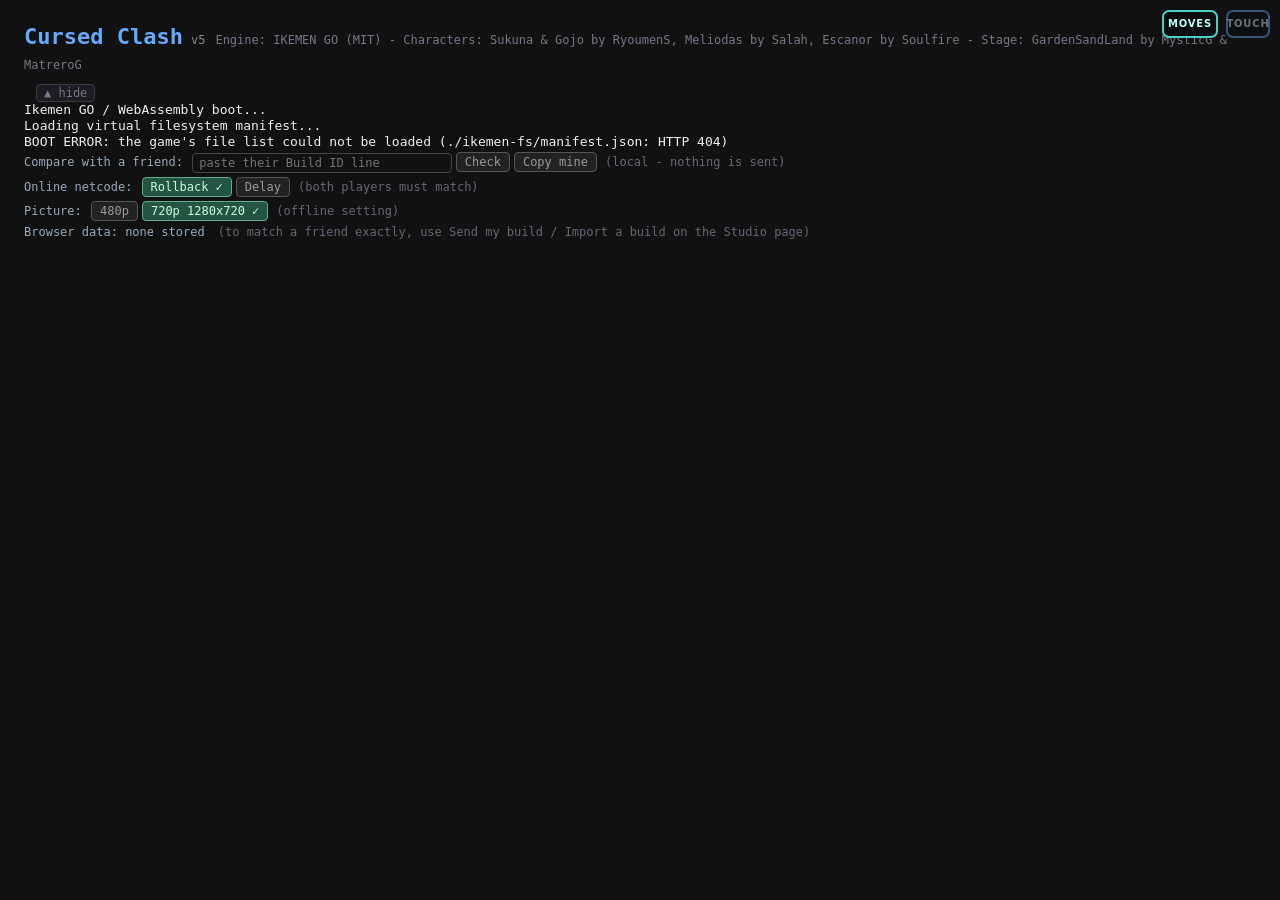
==== commit 1d3e99ef: "Cursed Clash v5 — slim 4-character build (Sukuna, Gojo, Meliodas, Escanor) - First load ~190 MB (was" ====
--- a/site/index.html
+++ b/site/index.html
@@ -2,7 +2,7 @@
 <html>
 <head>
 <meta charset="utf-8">
-<title>Anime Crossover MUGEN</title>
+<title>Cursed Clash</title>
 <style>
   html, body { background: #111; color: #eee; font-family: monospace; margin: 0; padding: 12px; }
   #apptitle { font-size: 22px; font-weight: bold; color: #6af; margin: 0 0 10px;
@@ -144,6 +144,7 @@
   }
 </style>
 <link rel="stylesheet" href="./touch-controls.css">
+<link rel="stylesheet" href="./moves-panel.css">
 </head>
 <body>
 <script>
@@ -165,9 +166,9 @@
 //               "gameOnly"; written only when it is on). ?view=game and
 //               ?view=full in the address override it either way.
 window.IKEMEN_BRAND = {
-  "title": "Anime Crossover MUGEN",
-  "version": "v1.0",
-  "credit": "Engine: IKEMEN GO (MIT) - Web build: WebMUGEN by energyjp - Characters: Goku by Mikel8888, Vegeta by Shiruzato/Mythos, Dio & Jotaro by Warusaki3, Gojo by RyoumenS, Sukuna by Witherower, Meliodas by Salah, Escanor by Soulfire - Stages: GardenSandLand by MysticG & MatreroG, Pokemon Stadium by Cirio",
+  "title": "Cursed Clash",
+  "version": "v5",
+  "credit": "Engine: IKEMEN GO (MIT) - Characters: Sukuna & Gojo by RyoumenS, Meliodas by Salah, Escanor by Soulfire - Stage: GardenSandLand by MysticG & MatreroG",
   "hideBootUI": 6,
   "identityUrl": "",
   "gameOnly": true
@@ -249,7 +250,7 @@
 
   // ---- the loading box: title, progress, what it is doing now ----
   var load = mk('div'); load.id = 'goload'; load.setAttribute('role', 'status');
-  var title = mk('div', 'gl-title', b.title || 'WebMUGEN');
+  var title = mk('div', 'gl-title', b.title || 'Cursed Clash');
   if (b.version) title.appendChild(mk('span', 'gl-ver', b.version));
   var track = mk('div', 'gl-track'), fill = mk('div', 'gl-fill');
   track.appendChild(fill);
@@ -506,8 +507,8 @@
 (function () {
   var b = window.IKEMEN_BRAND || {};
   var t = document.getElementById('apptitle');
-  t.textContent = b.title || 'WebMUGEN';
-  document.title = (b.title || 'WebMUGEN') + (b.version ? ' ' + b.version : '');
+  t.textContent = b.title || 'Cursed Clash';
+  document.title = (b.title || 'Cursed Clash') + (b.version ? ' ' + b.version : '');
   if (b.version) {
     var v = document.createElement('span');
     v.className = 'ver'; v.textContent = b.version; t.appendChild(v);
@@ -1280,6 +1281,8 @@
   }
 })();
 </script>
+<script src="./moves-data.js"></script>
+<script src="./moves-panel.js"></script>
 <script src="./touch-controls.js"></script>
 </body>
 </html>
--- a/site/touch-controls.css
+++ b/site/touch-controls.css
@@ -1,11 +1,15 @@
-/* Touch controls for Ashar's Anime Crossover MUGEN (WebMUGEN / IKEMEN GO web).
+/* Touch controls for Cursed Clash (IKEMEN GO web).
  *
  * The engine listens on `document` for keydown/keyup and reads
  * KeyboardEvent.code (see ikemen-go-web src/system_js.go: jsCodeToKey).
  * These on-screen buttons dispatch synthetic KeyboardEvents with the same
  * codes as the P1 keyboard layout (config.ini [Keys_P1]: WASD move,
- * K/L/; = A/B/C, I/O/P = X/Y/Z, Enter = Start), so the engine cannot tell
- * them apart from a real keyboard. No engine code is touched.
+ * K/L/; = A/B/C, I/O/P = X/Y/Z, Enter = Start, Esc = Pause), so the engine
+ * cannot tell them apart from a real keyboard. No engine code is touched.
+ *
+ * Buttons are labelled with what they do (light/medium/heavy punch and
+ * kick, charge/start, pause, moves) — icon above, plain text label below.
+ * The icon itself carries no letters; the label is a separate text element.
  *
  * Shown by default on touch devices (coarse pointer), hidden on desktop.
  * The toggle button (top-right) shows/hides it anywhere; the choice is
@@ -31,14 +35,22 @@
 .tc-cluster { display: flex; gap: 8px; pointer-events: none; }
 .tc-btn {
   pointer-events: auto;
-  display: flex; align-items: center; justify-content: center;
+  display: flex; flex-direction: column; align-items: center; justify-content: center;
   border-radius: 10px; border: 1.5px solid #6af;
-  background: #0b0d1280; color: #d6e6ff;
+  background: #0b0d12cc; color: #d6e6ff;
   font: bold 13px/1 system-ui, sans-serif;
   touch-action: none; user-select: none; -webkit-user-select: none;
   -webkit-tap-highlight-color: transparent;
 }
 .tc-btn.pressed { background: #6af; color: #0b0d12; }
+.tc-ic { display: block; line-height: 0; }
+.tc-ic svg { width: 20px; height: 20px; display: block; }
+.tc-ic img { width: 20px; height: 20px; display: block; object-fit: contain; }
+.tc-label {
+  display: block; margin-top: 2px;
+  font: bold 7.5px/1.25 system-ui, sans-serif; letter-spacing: .04em;
+  text-align: center; color: inherit; white-space: nowrap;
+}
 /* D-pad: 3x3 grid, arrows on the cross */
 .tc-dpad {
   display: grid; grid-template-columns: repeat(3, 40px);
@@ -50,17 +62,29 @@
 .tc-dpad .tc-left  { grid-area: 2 / 1; }
 .tc-dpad .tc-right { grid-area: 2 / 3; }
 .tc-dpad .tc-down  { grid-area: 3 / 2; }
-/* Attack buttons: two rows of three */
+/* Attack buttons: two rows of three, labelled with the move they send */
 .tc-atk { display: flex; flex-direction: column; gap: 6px; align-items: flex-end; }
 .tc-atk .tc-row { display: flex; gap: 6px; }
-.tc-atk .tc-btn { width: 42px; height: 42px; border-radius: 50%; }
-.tc-atk .tc-row.top .tc-btn { border-color: #ff8a7a; }
-.tc-start {
-  width: 42px; height: 42px; border-radius: 50%;
-  font-size: 10px; letter-spacing: .05em;
-}
+.tc-atk .tc-row.top .tc-btn,
+.tc-atk .tc-row.bot .tc-btn { width: 54px; height: 48px; }
+.tc-atk .tc-row.top .tc-btn { border-color: #ff8a3d; color: #ffd9b0; }
+.tc-atk .tc-row.top .tc-btn.pressed { background: #ff8a3d; color: #1a0a00; }
+.tc-atk .tc-row.bot .tc-btn { border-color: #ffc93d; color: #ffe9a8; }
+.tc-atk .tc-row.bot .tc-btn.pressed { background: #ffc93d; color: #1a0a00; }
+/* Utility row: charge/start, pause, moves */
+.tc-atk .tc-row.util .tc-btn { width: 54px; height: 38px; }
+.tc-atk .tc-row.util .tc-ic svg { width: 16px; height: 16px; }
+.tc-atk .tc-row.util .tc-ic img { width: 16px; height: 16px; }
+.tc-charge { border-color: #ff5a2a; color: #ffb199; }
+.tc-charge.pressed { background: #ff5a2a; color: #1a0a00; }
+.tc-pause { border-color: #8fa8c8; color: #d6e6ff; }
+.tc-pause.pressed { background: #8fa8c8; color: #0b0d12; }
+.tc-moves { border-color: #4dd0c4; color: #b8fff6; }
+.tc-moves.pressed { background: #4dd0c4; color: #062a26; }
 @media (max-width: 560px) {
   .tc-dpad { grid-template-columns: repeat(3, 38px); grid-template-rows: repeat(3, 38px); }
   .tc-dpad .tc-btn { width: 38px; height: 38px; }
-  .tc-atk .tc-btn, .tc-start { width: 40px; height: 40px; }
+  .tc-atk .tc-row.top .tc-btn,
+  .tc-atk .tc-row.bot .tc-btn { width: 50px; height: 46px; }
+  .tc-atk .tc-row.util .tc-btn { width: 50px; height: 36px; }
 }
--- a/site/moves-panel.css
+++ b/site/moves-panel.css
@@ -0,0 +1,66 @@
+/* Cursed Clash move-list panel: the on-page command list.
+ * Fire theme to match the title screen: dark charcoal, flame orange
+ * accents, yellow section titles. Sits above the touch overlay.
+ */
+#cc-moves-btn {
+  position: fixed; top: 10px; right: 62px; z-index: 960;
+  width: 56px; height: 28px; border-radius: 7px;
+  border: 2px solid #4dd0c4; background: #0b0d12cc; color: #b8fff6;
+  font: bold 10px/1 system-ui, sans-serif; letter-spacing: .08em;
+  cursor: pointer;
+  display: flex; align-items: center; justify-content: center;
+  touch-action: manipulation; user-select: none; -webkit-user-select: none;
+}
+#cc-moves {
+  position: fixed; top: 48px; right: 8px; bottom: 170px; z-index: 950;
+  width: min(370px, calc(100vw - 16px));
+  display: flex; flex-direction: column;
+  background: #140a08f2; border: 1.5px solid #ff8a3d; border-radius: 12px;
+  color: #f3e2d3; overflow: hidden;
+  box-shadow: 0 8px 32px #000c;
+}
+#cc-moves.hidden { display: none; }
+.cc-head {
+  display: flex; align-items: center; justify-content: space-between;
+  padding: 8px 10px; border-bottom: 1px solid #ff8a3d55;
+}
+.cc-title { font: bold 13px/1 system-ui, sans-serif; letter-spacing: .14em; color: #ffd23e; }
+.cc-close {
+  width: 26px; height: 26px; border-radius: 6px; border: 1px solid #ff8a3d88;
+  background: transparent; color: #ffd9b0; font-size: 13px; cursor: pointer;
+}
+.cc-tabs { display: flex; gap: 4px; padding: 8px 8px 0; flex-wrap: wrap; }
+.cc-tab {
+  flex: 1 1 auto; padding: 6px 4px; border-radius: 7px 7px 0 0;
+  border: 1px solid #ff8a3d44; border-bottom: none;
+  background: #1d0f0a; color: #e8c9a8;
+  font: bold 11px/1.2 system-ui, sans-serif; cursor: pointer;
+  display: flex; align-items: center; justify-content: center; gap: 4px;
+}
+.cc-tab-img { width: 22px; height: 22px; border-radius: 4px; object-fit: cover; flex: none; }
+.cc-tab.active { background: #ff8a3d; color: #1a0a00; border-color: #ff8a3d; }
+.cc-body { flex: 1; overflow-y: auto; padding: 6px 10px 12px; -webkit-overflow-scrolling: touch; }
+.cc-sec {
+  margin: 10px 0 4px; font: bold 11px/1 system-ui, sans-serif;
+  letter-spacing: .1em; color: #ffd23e; text-transform: uppercase;
+}
+.cc-row {
+  display: flex; align-items: center; justify-content: space-between; gap: 8px;
+  padding: 5px 0; border-bottom: 1px solid #ffffff14;
+}
+.cc-name { font: 12px/1.3 system-ui, sans-serif; color: #f3e2d3; }
+.cc-input { display: flex; align-items: center; gap: 3px; flex-wrap: wrap; justify-content: flex-end; }
+.cc-chip {
+  display: inline-flex; align-items: center; justify-content: center;
+  min-width: 20px; height: 20px; padding: 0 4px; border-radius: 5px;
+  font: bold 11px/1 system-ui, sans-serif;
+}
+.cc-dir { background: #2a1608; border: 1px solid #ff8a3d; color: #ffb37a; }
+.cc-plus { background: transparent; border: none; color: #e8c9a8; min-width: 10px; }
+.cc-air { background: #1c2a44; border: 1px solid #6af; color: #d6e6ff; font-size: 9px; }
+.cc-btn.lp, .cc-btn.mp, .cc-btn.hp { background: #ff8a3d; color: #1a0a00; }
+.cc-btn.lk, .cc-btn.mk, .cc-btn.hk { background: #ffc93d; color: #1a0a00; }
+.cc-btn.start { background: #8fa8c8; color: #0b0d12; }
+@media (max-width: 560px) {
+  #cc-moves { bottom: 150px; }
+}
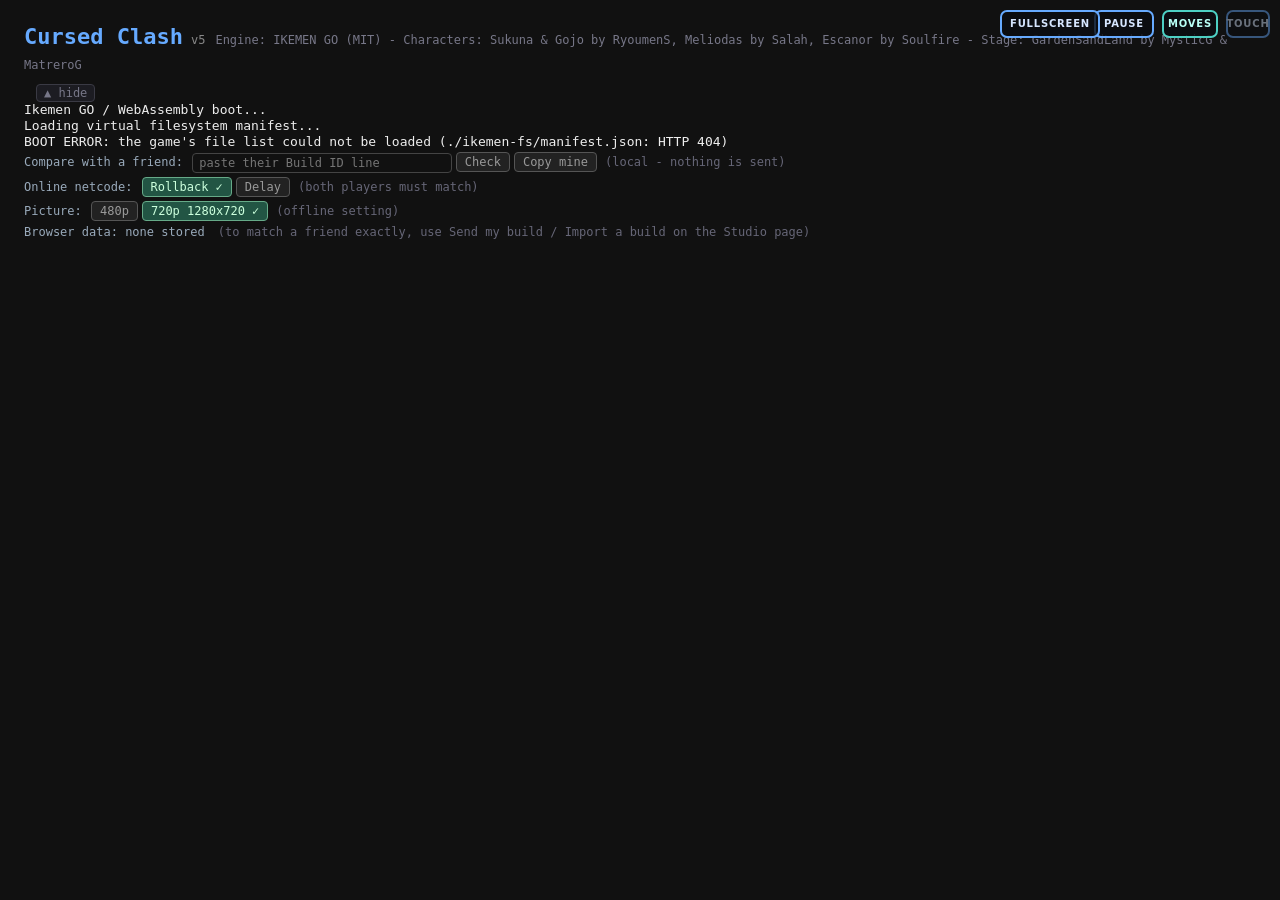
==== commit 453c4dff: "Cursed Clash v6 — loading gate, PAUSE to top bar, FULLSCREEN, MOVES list visible - Loading gate: cc-" ====
--- a/site/index.html
+++ b/site/index.html
@@ -72,6 +72,17 @@
     #goload .gl-steps { min-height: 17px; padding-top: 6px; }
     #goload .gl-steps div:not(.cur) { display: none; }
   }
+  /* While the game is still loading, the page IS the loading box and
+     nothing else: no touch buttons, no MOVES button or panel, no MENU,
+     no fullscreen. The class comes off (and 'cc-booted' fires) the moment
+     the engine draws its first frames. */
+  html.cc-loading #tc-root,
+  html.cc-loading #tc-toggle,
+  html.cc-loading #cc-moves-btn,
+  html.cc-loading #cc-moves,
+  html.cc-loading #tc-pause-btn,
+  html.cc-loading #tc-fs-btn,
+  html.cc-loading #gomenu { display: none !important; }
   /* the MENU button: hidden until the pointer moves */
   #gomenu { position: fixed; top: 10px; left: 10px; z-index: 900; display: flex; align-items: center; gap: 8px;
             margin: 0; padding: 7px 11px 7px 9px; cursor: pointer; background: #0b0d12; border: 2px solid #6af;
@@ -260,6 +271,10 @@
   load.appendChild(title); load.appendChild(track); load.appendChild(nums); load.appendChild(steps);
   shield(load);
   document.body.appendChild(load);
+  // The page is the loading box until the engine draws: touch controls,
+  // the MOVES button/panel, MENU and fullscreen stay hidden (see the
+  // html.cc-loading rules above). The class comes off in dropLoad().
+  document.documentElement.classList.add('cc-loading');
   var stepRows = [], stepAt = 0, ticker = null, downloaded = false, gotAny = false;
   var addStep = function (text) {
     if (!load) return;
@@ -285,6 +300,8 @@
     if (!load) return;
     var box = load; load = null;
     clearInterval(ticker);
+    document.documentElement.classList.remove('cc-loading');
+    window.dispatchEvent(new CustomEvent('cc-booted'));
     box.classList.add('out');
     setTimeout(function () { if (box.parentNode) box.parentNode.removeChild(box); }, 220);
   };
@@ -439,6 +456,8 @@
     window.ikemenGameOnly = false;
     window.ikemenGameOnlyUI = null;
     clearInterval(watch); clearInterval(ticker); clearTimeout(hideTimer);
+    document.documentElement.classList.remove('cc-loading');
+    window.dispatchEvent(new CustomEvent('cc-booted'));
     document.documentElement.classList.remove('gameonly');
     home.parent.insertBefore(chrome, home.next && home.next.parentNode === home.parent ? home.next : null);
     var canvas = document.querySelector('body > canvas');
--- a/site/touch-controls.css
+++ b/site/touch-controls.css
@@ -25,6 +25,22 @@
   touch-action: manipulation; user-select: none; -webkit-user-select: none;
 }
 #tc-toggle.off { opacity: .45; }
+/* Top-bar PAUSE and FULLSCREEN: same small text-button look as TOUCH.
+   Right edge order: TOUCH (10), MOVES (62, in moves-panel.css),
+   PAUSE (126), FULLSCREEN (180). Hidden while loading (see index.html). */
+#tc-pause-btn, #tc-fs-btn {
+  position: fixed; top: 10px; z-index: 960;
+  height: 28px; border-radius: 7px;
+  border: 2px solid #6af; background: #0b0d12cc; color: #d6e6ff;
+  font: bold 10px/1 system-ui, sans-serif; letter-spacing: .08em;
+  cursor: pointer; padding: 0 8px;
+  display: flex; align-items: center; justify-content: center;
+  touch-action: manipulation; user-select: none; -webkit-user-select: none;
+}
+#tc-pause-btn { right: 126px; }
+#tc-pause-btn.pressed { background: #6af; color: #0b0d12; }
+#tc-fs-btn { right: 180px; }
+#tc-fs-btn.on { background: #6af; color: #0b0d12; }
 #tc-root {
   position: fixed; left: 0; right: 0; bottom: 0; z-index: 940;
   display: flex; justify-content: space-between; align-items: flex-end;
@@ -71,14 +87,12 @@
 .tc-atk .tc-row.top .tc-btn.pressed { background: #ff8a3d; color: #1a0a00; }
 .tc-atk .tc-row.bot .tc-btn { border-color: #ffc93d; color: #ffe9a8; }
 .tc-atk .tc-row.bot .tc-btn.pressed { background: #ffc93d; color: #1a0a00; }
-/* Utility row: charge/start, pause, moves */
+/* Utility row: charge/start, moves */
 .tc-atk .tc-row.util .tc-btn { width: 54px; height: 38px; }
 .tc-atk .tc-row.util .tc-ic svg { width: 16px; height: 16px; }
 .tc-atk .tc-row.util .tc-ic img { width: 16px; height: 16px; }
 .tc-charge { border-color: #ff5a2a; color: #ffb199; }
 .tc-charge.pressed { background: #ff5a2a; color: #1a0a00; }
-.tc-pause { border-color: #8fa8c8; color: #d6e6ff; }
-.tc-pause.pressed { background: #8fa8c8; color: #0b0d12; }
 .tc-moves { border-color: #4dd0c4; color: #b8fff6; }
 .tc-moves.pressed { background: #4dd0c4; color: #062a26; }
 @media (max-width: 560px) {
--- a/site/moves-panel.css
+++ b/site/moves-panel.css
@@ -12,7 +12,7 @@
   touch-action: manipulation; user-select: none; -webkit-user-select: none;
 }
 #cc-moves {
-  position: fixed; top: 48px; right: 8px; bottom: 170px; z-index: 950;
+  position: fixed; top: 48px; right: 8px; bottom: 12px; z-index: 950;
   width: min(370px, calc(100vw - 16px));
   display: flex; flex-direction: column;
   background: #140a08f2; border: 1.5px solid #ff8a3d; border-radius: 12px;
@@ -61,6 +61,18 @@
 .cc-btn.lp, .cc-btn.mp, .cc-btn.hp { background: #ff8a3d; color: #1a0a00; }
 .cc-btn.lk, .cc-btn.mk, .cc-btn.hk { background: #ffc93d; color: #1a0a00; }
 .cc-btn.start { background: #8fa8c8; color: #0b0d12; }
-@media (max-width: 560px) {
-  #cc-moves { bottom: 150px; }
+/* A short landscape phone frame: the panel now runs nearly full height
+   (bottom: 12px above), and the rows tighten so more moves fit on screen
+   at once instead of hiding below the fold. The list still scrolls inside
+   the panel (see .cc-body) for the rest. */
+@media (max-height: 500px) {
+  #cc-moves { top: 44px; }
+  .cc-head { padding: 6px 10px; }
+  .cc-tabs { padding: 6px 8px 0; }
+  .cc-tab { padding: 4px 4px; font-size: 10px; }
+  .cc-tab-img { width: 18px; height: 18px; }
+  .cc-body { padding: 4px 8px 8px; }
+  .cc-sec { margin: 7px 0 3px; }
+  .cc-row { padding: 4px 0; }
+  .cc-chip { min-width: 18px; height: 18px; font-size: 10px; }
 }
